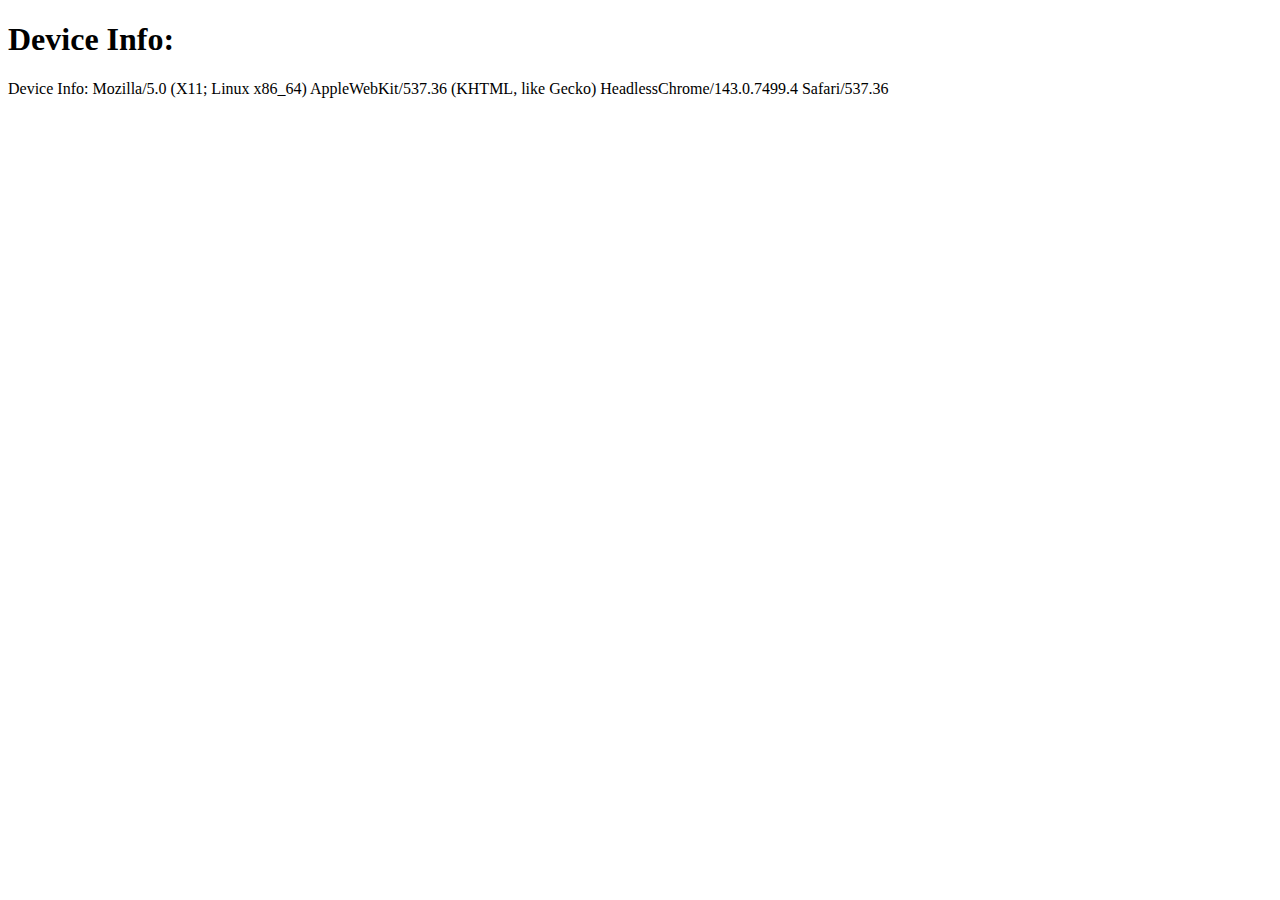
==== pages/device.html @ 6d50f16e "updated" ====
<!DOCTYPE html>
<html lang="en">
<head>
  <meta charset="UTF-8">
  <meta name="viewport" content="width=device-width, initial-scale=1.0">
  <title>Get Device Info</title>
</head>
<body>
  <h1>Device Info:</h1>
  <p id="device-id"></p>

  <script>
    const deviceInfo = navigator.userAgent;
    document.getElementById("device-id").textContent = `Device Info: ${deviceInfo}`;
  </script>
</body>
</html>
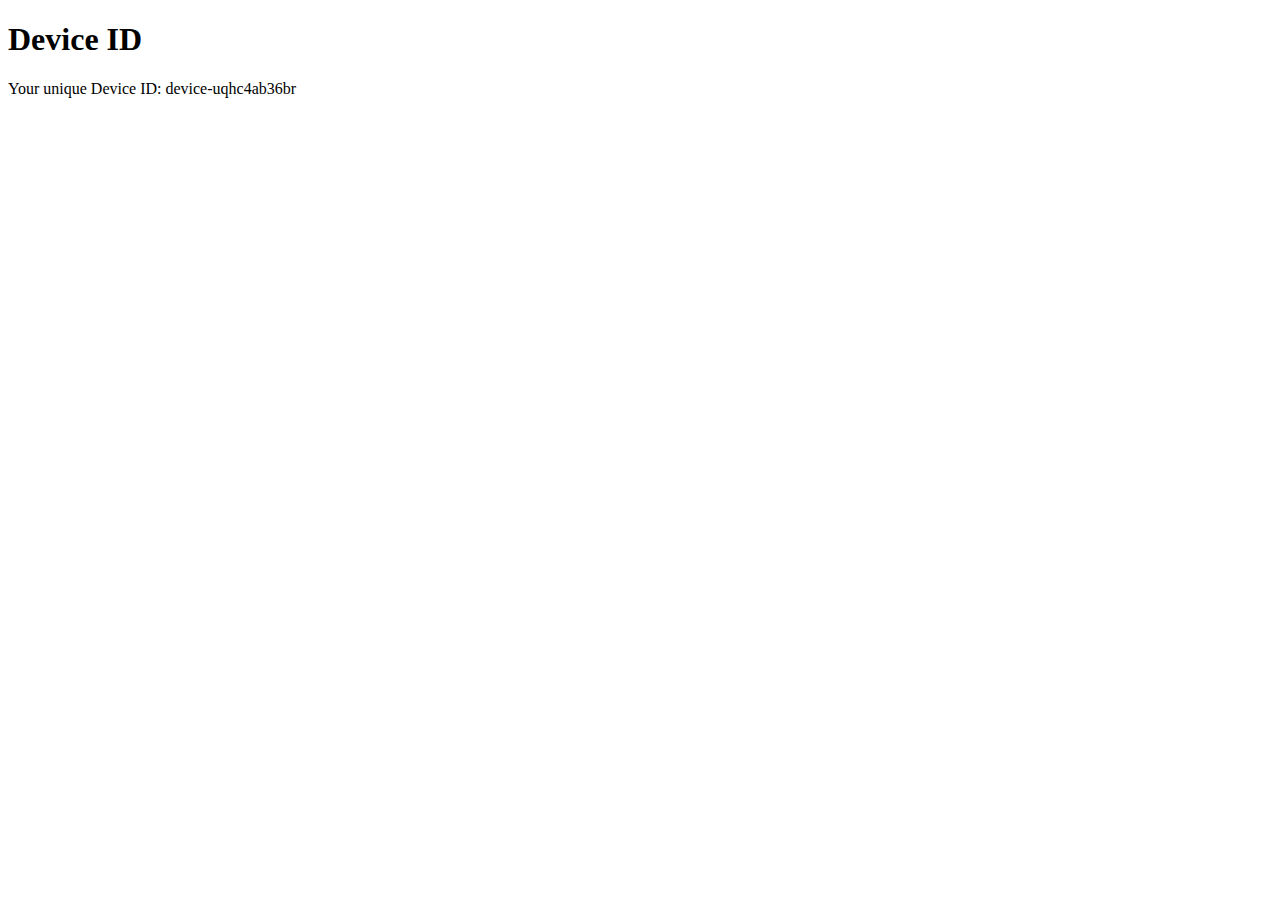
==== commit d3f2b56b: "updated" ====
--- a/pages/device.html
+++ b/pages/device.html
@@ -3,15 +3,24 @@
 <head>
   <meta charset="UTF-8">
   <meta name="viewport" content="width=device-width, initial-scale=1.0">
-  <title>Get Device Info</title>
+  <title>Unique Device ID</title>
 </head>
 <body>
-  <h1>Device Info:</h1>
+  <h1>Device ID</h1>
   <p id="device-id"></p>
 
   <script>
-    const deviceInfo = navigator.userAgent;
-    document.getElementById("device-id").textContent = `Device Info: ${deviceInfo}`;
+    // Check if a unique ID is already stored in localStorage
+    let deviceId = localStorage.getItem('deviceId');
+    
+    // If not, generate a new one
+    if (!deviceId) {
+      deviceId = 'device-' + Math.random().toString(36).substr(2, 16);
+      localStorage.setItem('deviceId', deviceId);
+    }
+
+    // Display the unique ID
+    document.getElementById('device-id').textContent = `Your unique Device ID: ${deviceId}`;
   </script>
 </body>
 </html>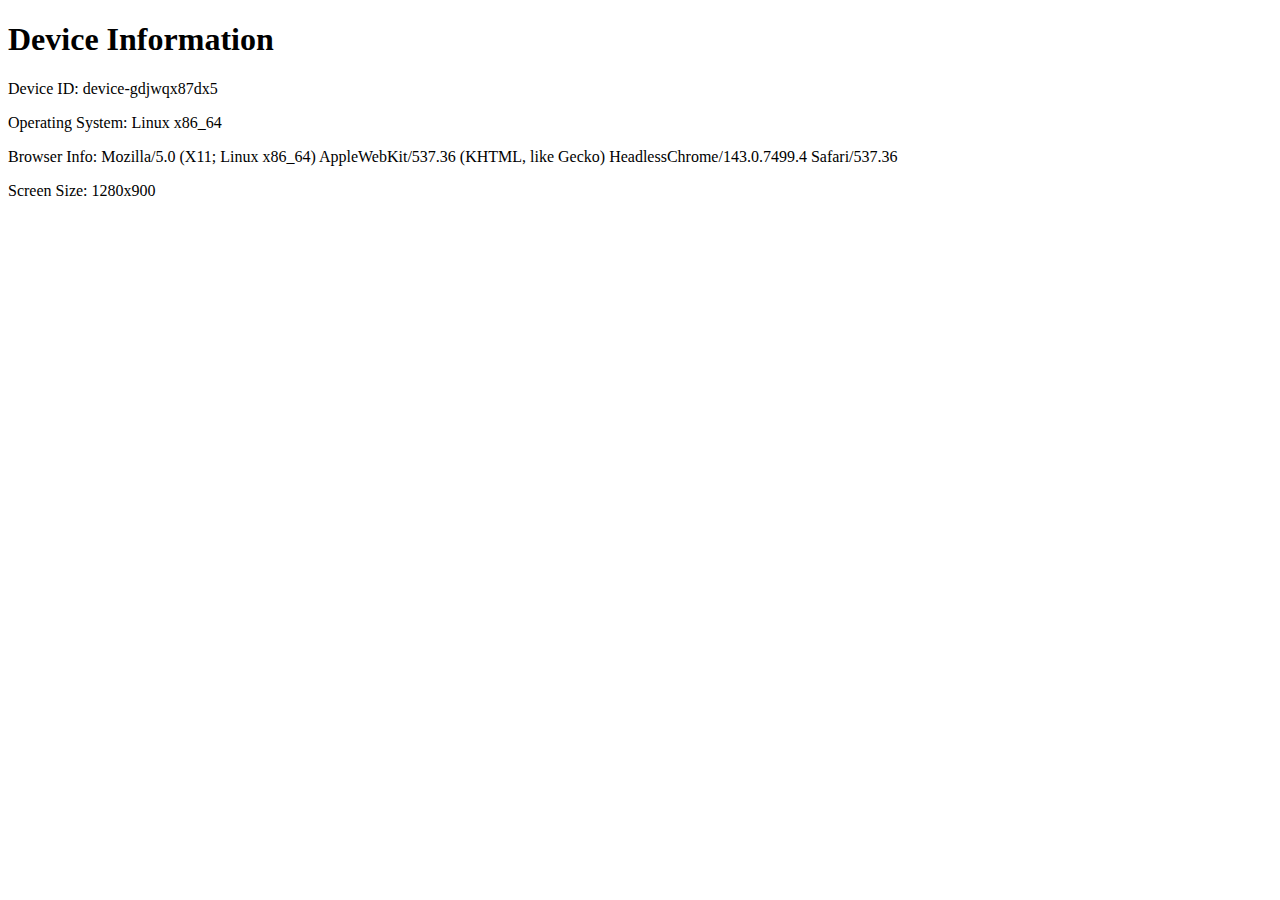
==== commit b1ebb437: "updated" ====
--- a/pages/device.html
+++ b/pages/device.html
@@ -3,24 +3,33 @@
 <head>
   <meta charset="UTF-8">
   <meta name="viewport" content="width=device-width, initial-scale=1.0">
-  <title>Unique Device ID</title>
+  <title>Device Information</title>
 </head>
 <body>
-  <h1>Device ID</h1>
+  <h1>Device Information</h1>
   <p id="device-id"></p>
+  <p id="os-info"></p>
+  <p id="browser-info"></p>
+  <p id="screen-size"></p>
 
   <script>
-    // Check if a unique ID is already stored in localStorage
+    // Tạo Device ID và lưu trữ vào localStorage
     let deviceId = localStorage.getItem('deviceId');
-    
-    // If not, generate a new one
     if (!deviceId) {
       deviceId = 'device-' + Math.random().toString(36).substr(2, 16);
       localStorage.setItem('deviceId', deviceId);
     }
 
-    // Display the unique ID
-    document.getElementById('device-id').textContent = `Your unique Device ID: ${deviceId}`;
+    // Lấy thông tin hệ điều hành và trình duyệt
+    const osInfo = navigator.platform;
+    const browserInfo = navigator.userAgent;
+    const screenSize = `${window.screen.width}x${window.screen.height}`;
+
+    // Hiển thị thông tin lên giao diện
+    document.getElementById('device-id').textContent = `Device ID: ${deviceId}`;
+    document.getElementById('os-info').textContent = `Operating System: ${osInfo}`;
+    document.getElementById('browser-info').textContent = `Browser Info: ${browserInfo}`;
+    document.getElementById('screen-size').textContent = `Screen Size: ${screenSize}`;
   </script>
 </body>
-</html>+</html>
